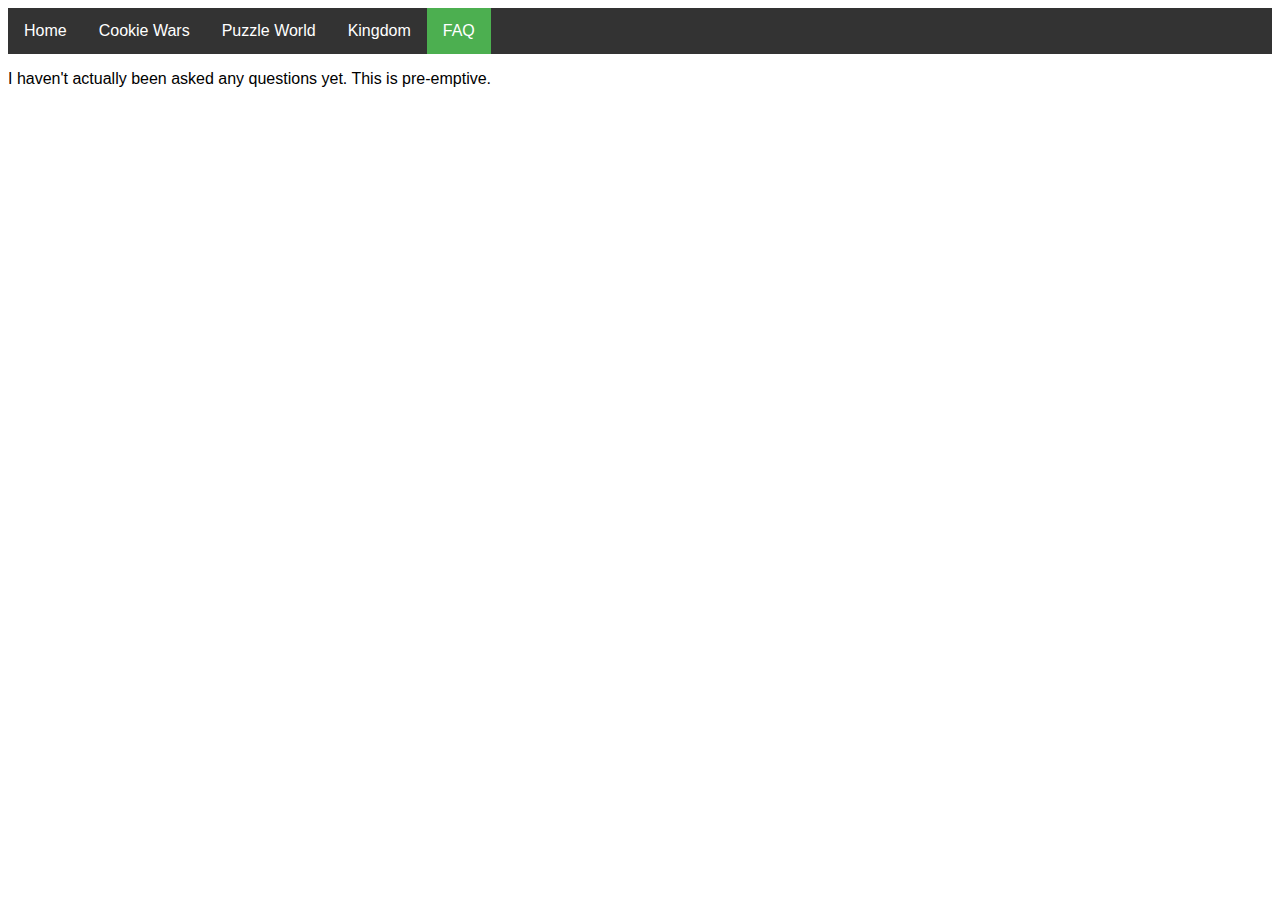
==== faq.html @ 803392a4 "adding pages" ====
<!DOCTYPE html>
<html>
<head>
    <title>Cookie Run Spine Animations</title>
    <link rel="stylesheet" type="text/css" href="styles.css">
</head>
<body>
    <ul>
        <li><a href="./index.html">Home</a></li>
        <li><a href="./wars.html">Cookie Wars</a></li>
        <li><a href="./match3.html">Puzzle World</a></li>
        <li><a href="./kingdom.html">Kingdom</a></li>
        <li><a class="active" href="./">FAQ</a></li>
    </ul>
    <p>I haven't actually been asked any questions yet. This is pre-emptive.</p>
</body>
</html>
---- styles.css ----
* {
    font-family: sans-serif;
}

/* Add a black background color to the top navigation */
.topnav {
  background-color: #333;
  overflow: hidden;
}

/* Style the links inside the navigation bar */
ul {
  list-style-type: none;
  margin: 0;
  padding: 0;
  overflow: hidden;
  background-color: #333;
}

li {
  float: left;
}

li a {
  display: block;
  color: white;
  text-align: center;
  padding: 14px 16px;
  text-decoration: none;
}

li a:hover:not(.active) {
  background-color: #111;
}

.active {
  background-color: #4CAF50;
}
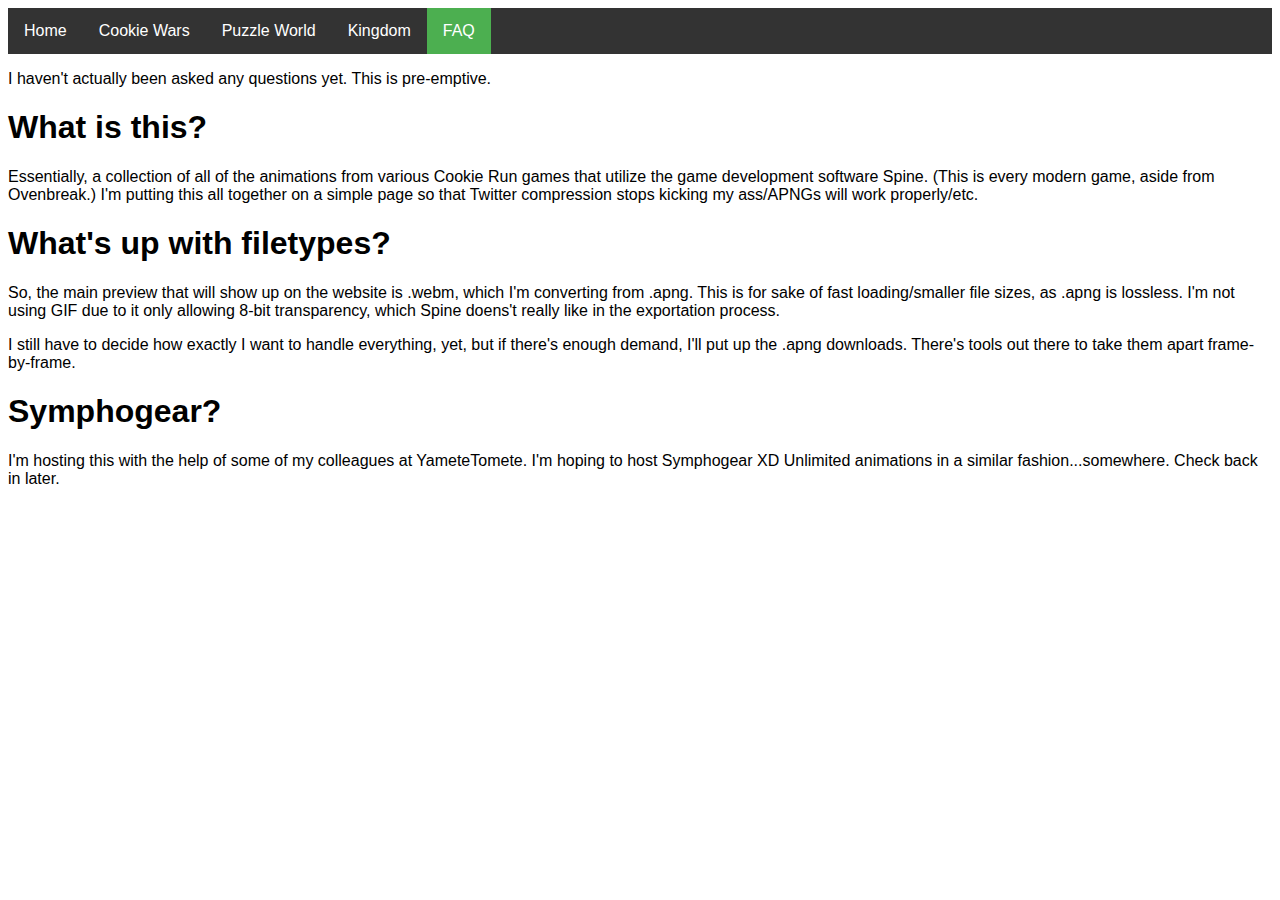
==== commit db94e3d7: "i cant spell" ====
--- a/faq.html
+++ b/faq.html
@@ -13,5 +13,12 @@
         <li><a class="active" href="./">FAQ</a></li>
     </ul>
     <p>I haven't actually been asked any questions yet. This is pre-emptive.</p>
+    <h1>What is this?</h1>
+    <p>Essentially, a collection of all of the animations from various Cookie Run games that utilize the game development software Spine. (This is every modern game, aside from Ovenbreak.) I'm putting this all together on a simple page so that Twitter compression stops kicking my ass/APNGs will work properly/etc.</p>
+    <h1>What's up with filetypes?</h1>
+    <p>So, the main preview that will show up on the website is .webm, which I'm converting from .apng. This is for sake of fast loading/smaller file sizes, as .apng is lossless. I'm not using GIF due to it only allowing 8-bit transparency, which Spine doens't really like in the exportation process.</p>
+    <p>I still have to decide how exactly I want to handle everything, yet, but if there's enough demand, I'll put up the .apng downloads. There's tools out there to take them apart frame-by-frame.</p>
+    <h1>Symphogear?</h1>
+    <p>I'm hosting this with the help of some of my colleagues at YameteTomete. I'm hoping to host Symphogear XD Unlimited animations in a similar fashion...somewhere. Check back in later.</p>
 </body>
 </html>